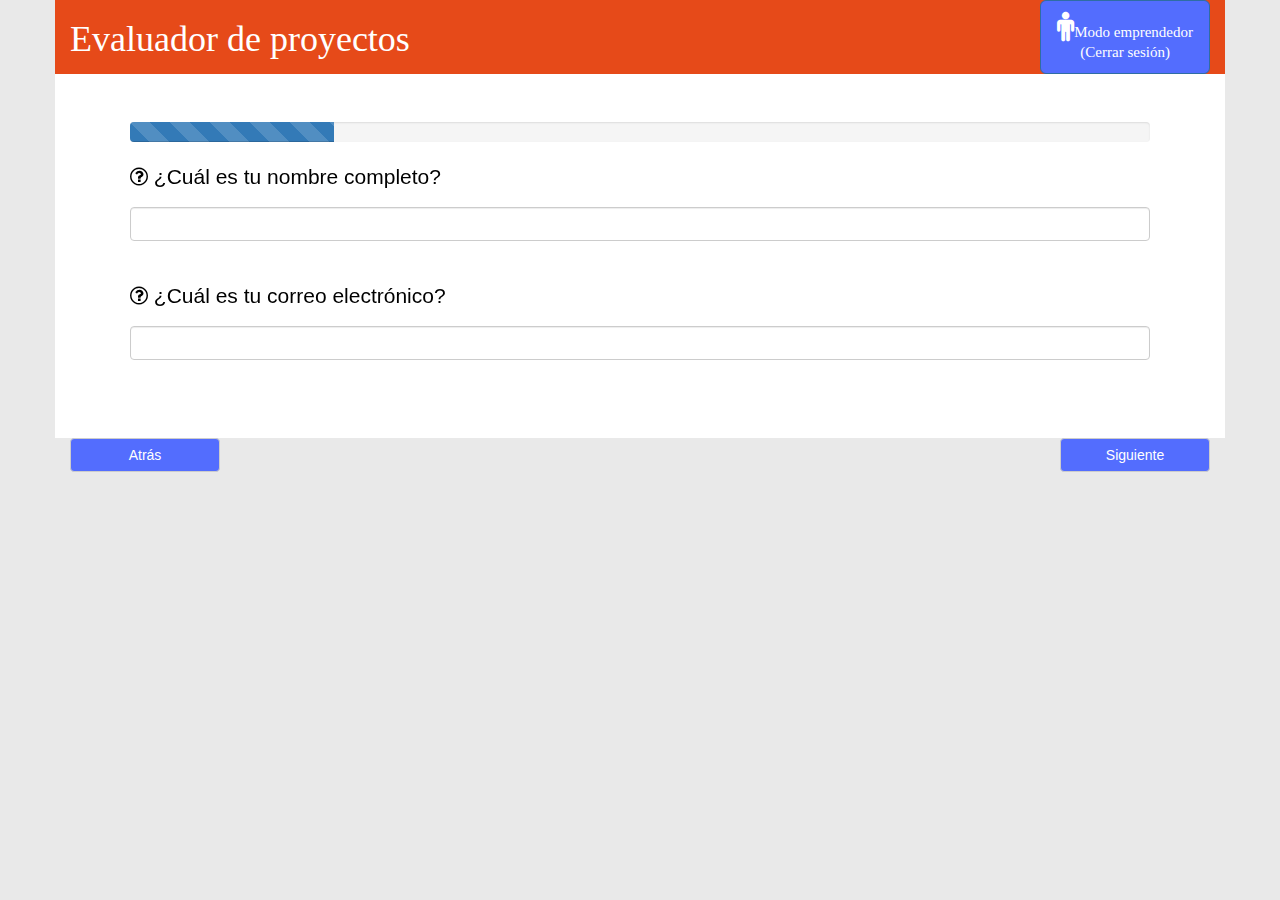
==== emprendedor.html @ 3528b1d4 "index style" ====
<!DOCTYPE html>
<html lang="en">
<head>
    <meta charset="UTF-8">
    <meta http-equiv="X-UA-Compatible" content="IE=edge">
    <meta name="viewport" content="width=device-width, initial-scale=1">
    <title>Emprendedor</title>

    <!-- Bootstrap -->
    <link href="css/bootstrap.min.css" rel="stylesheet">
    <script src="https://oss.maxcdn.com/libs/html5shiv/3.7.0/html5shiv.js"></script>
    <script src="https://oss.maxcdn.com/libs/respond.js/1.4.2/respond.min.js"></script>

    <!-- Awesome -->
    <link rel="stylesheet" href="css/font-awesome.min.css">

    <!--This project -->
    <link rel="stylesheet" href="css/style.css">
</head>
<body style="background-color: #E9E9E9">

    <div class="container">

        <!--Cabecera de la pagina-->
        <div class="row style-header">

            <div class="col-md-6">
                <h1>Evaluador de proyectos</h1>
            </div>

            <div class="col-md-6">
                <a class="btn btn-primary btn-lg style-background-secundary" href="index.html" role="button" style="float: right;
                    font-size: 15px">
                    <i class="fa fa-male fa-2x" aria-hidden="true"></i>Modo emprendedor <br> (Cerrar sesión)
                </a>

            </div>

        </div>
        <!--Fin de cabecera de la pagina-->

        <!--Slider de preguntas-->
        <div class="row style-background-white">
            <div class="col-md-12">
                <!--Inicio jumbotron-->
                <div class="jumbotron style-background-white">
                    <div id="myCarousel" class="carousel slide" data-interval="false" >
                        <!-- Carousel items -->
                        <div class="carousel-inner">

                            <div class="active item">
                                <!--Barra de progreso-->
                                <div class="progress">
                                    <div class="progress-bar progress-bar-striped active" role="progressbar"
                                         aria-valuenow="45" aria-valuemin="0" aria-valuemax="100" style="width: 20%">
                                        <span class="sr-only">20% Complete</span>
                                    </div>
                                </div>
                                <!--Pregunta 1-->
                                <div>
                                    <p class="style-questions">
                                        <i class="fa fa-question-circle-o" aria-hidden="true"></i>
                                        ¿Cuál es tu nombre completo?
                                    </p>
                                </div>

                                <div>
                                    <input type="text" class="form-control">
                                </div>

                                <!--Pregunta 2-->
                                <div style="margin-top: 40px">
                                    <p class="style-questions">
                                        <i class="fa fa-question-circle-o" aria-hidden="true"></i>
                                        ¿Cuál es tu correo electrónico?
                                    </p>
                                </div>

                                <div>
                                    <input type="text" class="form-control">
                                </div>

                            </div>


                            <!--Segundo item del carousel-->
                            <div class="item">
                                    <!--Barra de progreso-->
                                    <div class="progress">
                                        <div class="progress-bar progress-bar-striped active" role="progressbar"
                                             aria-valuenow="45" aria-valuemin="0" aria-valuemax="100" style="width: 40%">
                                            <span class="sr-only">40% Complete</span>
                                        </div>
                                    </div>
                                    <!--Pregunta 3-->
                                    <div>
                                        <p class="style-questions">
                                            <i class="fa fa-question-circle-o" aria-hidden="true"></i>
                                            ¿Cuál es el nombre del proyecto?
                                        </p>
                                    </div>

                                    <div>
                                        <input type="text" class="form-control">
                                    </div>

                                    <!--Pregunta 4-->
                                    <div style="margin-top: 40px">
                                        <p class="style-questions">
                                            <i class="fa fa-question-circle-o" aria-hidden="true"></i>
                                            ¿Está asociado a alguna empresa?
                                        </p>
                                    </div>

                                    <div>
                                        <p>
                                            <input type="radio" id="yes">Sí<br>
                                            <input type="radio" id="no">No<br>
                                        </p>
                                    </div>

                            </div>


                            <!--Tercer item del carousel-->
                            <div class="item">
                                <!--Barra de progreso-->
                                <div class="progress">
                                    <div class="progress-bar progress-bar-striped active" role="progressbar"
                                         aria-valuenow="45" aria-valuemin="0" aria-valuemax="100" style="width: 60%">
                                        <span class="sr-only">60% Complete</span>
                                    </div>
                                </div>
                                <!--Pregunta 5-->
                                <div>
                                    <p class="style-questions">
                                        <i class="fa fa-question-circle-o" aria-hidden="true"></i>
                                        ¿Con qué tema se relaciona tu proyecto?
                                    </p>
                                </div>
                                <div class="dropdown">
                                    <button class="btn btn-default dropdown-toggle" type="button" id="dropdownMenu1" data-toggle="dropdown" aria-haspopup="true" aria-expanded="true">
                                        Agua
                                        <span class="caret"></span>
                                    </button>
                                    <ul class="dropdown-menu" aria-labelledby="dropdownMenu1">
                                        <li><a href="#">Energías renovables</a></li>
                                        <li><a href="#">Salud</a></li>
                                        <li><a href="#">Educación</a></li>
                                        <li><a href="#">Alimentación</a></li>
                                    </ul>
                                </div>

                                <!--Pregunta 6-->
                                <div style="margin-top: 40px">
                                    <p class="style-questions">
                                        <i class="fa fa-question-circle-o" aria-hidden="true"></i>
                                        ¿Qué beneficios brinda tu proyecto a la sociedad?
                                    </p>
                                </div>

                                <div>
                                    <p><input type="text" class="form-control"></p>
                                </div>
                            </div>

                            <!--Cuarto item del carousel-->
                            <div class="item">
                                <!--Barra de progreso-->
                                <div class="progress">
                                    <div class="progress-bar progress-bar-striped active" role="progressbar"
                                         aria-valuenow="45" aria-valuemin="0" aria-valuemax="100" style="width: 80%">
                                        <span class="sr-only">80% Complete</span>
                                    </div>
                                </div>
                                <!--Pregunta 7-->
                                <div>
                                    <p class="style-questions">
                                        <i class="fa fa-question-circle-o" aria-hidden="true"></i>
                                        ¿Qué consideras innovador en tu proyecto?
                                    </p>
                                </div>
                                <div>
                                    <input type="text" class="form-control">
                                </div>

                                <!--Pregunta 8-->
                                <div style="margin-top: 40px">
                                    <p class="style-questions">
                                        <i class="fa fa-question-circle-o" aria-hidden="true"></i>
                                        ¿Describe brevemente tu proyecto?
                                    </p>
                                </div>

                                <div>
                                    <p><input type="text" class="form-control" style="height: 100px"></p>
                                </div>
                            </div>

                            <!--Quinto item del carousel-->
                            <div class="item">
                                <!--Barra de progreso-->
                                <div class="progress">
                                    <div class="progress-bar progress-bar-striped active" role="progressbar"
                                         aria-valuenow="45" aria-valuemin="0" aria-valuemax="100" style="width: 100%">
                                        <span class="sr-only">100% Complete</span>
                                    </div>
                                </div>
                                <!--Pregunta 9-->
                                <div>
                                    <p class="style-questions">
                                        <i class="fa fa-question-circle-o" aria-hidden="true"></i>
                                        ¿Qué problemática resuelve tu proyecto?
                                    </p>
                                </div>
                                <div>
                                    <input type="text" class="form-control">
                                </div>

                                <!--Pregunta 10-->
                                <div style="margin-top: 40px">
                                    <p class="style-questions">
                                        <i class="fa fa-question-circle-o" aria-hidden="true"></i>
                                        ¿Cuál es tu ventaja competitiva?
                                    </p>
                                </div>

                                <div>
                                    <p><input type="text" class="form-control" style="height: 100px"></p>
                                </div>

                                <div style="margin-top: 50px">
                                    <a href="index.html"><button type="button" class="btn btn-default style-button-next"
                                               data-slide="next" id="finalizar">Finalizar</button></a>
                                </div>
                            </div>

                        </div><!--Fin carouser items-->
                    </div> <!-- carousel -->
                </div><!--FIn jumbotron-->
            </div>
        </div>

        <div class="row">
            <div class="col-md-12">
                <button type="button" href="#myCarousel" class="btn btn-default style-button-prev" data-slide="prev">Atrás</button>
                <button type="button" href="#myCarousel" class="btn btn-default style-button-next" data-slide="next">Siguiente</button>
            </div>
        </div>

    </div>



    <!-- jQuery (necessary for Bootstrap's JavaScript plugins) -->
    <script src="js/jquery.js"></script>

    <!-- Include all compiled plugins (below), or include individual files as needed -->
    <script src="js/bootstrap.min.js"></script>
    <script type="text/javascript">
        var radioYes = document.getElementById('yes');
        var radioNO = document.getElementById('no');

        radioYes.onclick = function () {
            if(radioNO.checked == true){
                radioYes.checked = true;
                radioNO.checked = false;
            }else{
                radioYes.checked = true;
            }
        };

        radioNO.onclick = function () {
            if(radioYes.checked == true){
                radioYes.checked = false;
                radioNO.checked = true;
            }else {
                radioNO.checked = true;
            }
        };
    </script>
</body>
</html>
---- css/style.css ----
body{
    color: #000000;}

.style-primary-color{
    color: #E64A19;

}

.style-secundary-color{
    color: #536DFE;
}

.style-background-black{
    background: #000000;
}

.style-background-white{
    background: #ffffff;
}

.style-background-primary{
    background-color: #E64A19;
}

.style-background-secundary{
    background-color: #536DFE;;
}

.style-header{
    background-color: #E64A19;
    color: #ffffff;
    font-family: "Courier 10 Pitch";
}

.style-questions{
    color: #000000;
    font-family: Arial;
    font-size: 30px;
}

.style-button-prev{
    width: 150px;
    background-color: #536DFE;
    color: #ffffff;
    float:left;
}

.style-button-next{
    width: 150px;
    background-color: #536DFE;
    color: #ffffff;
    float:right;
}
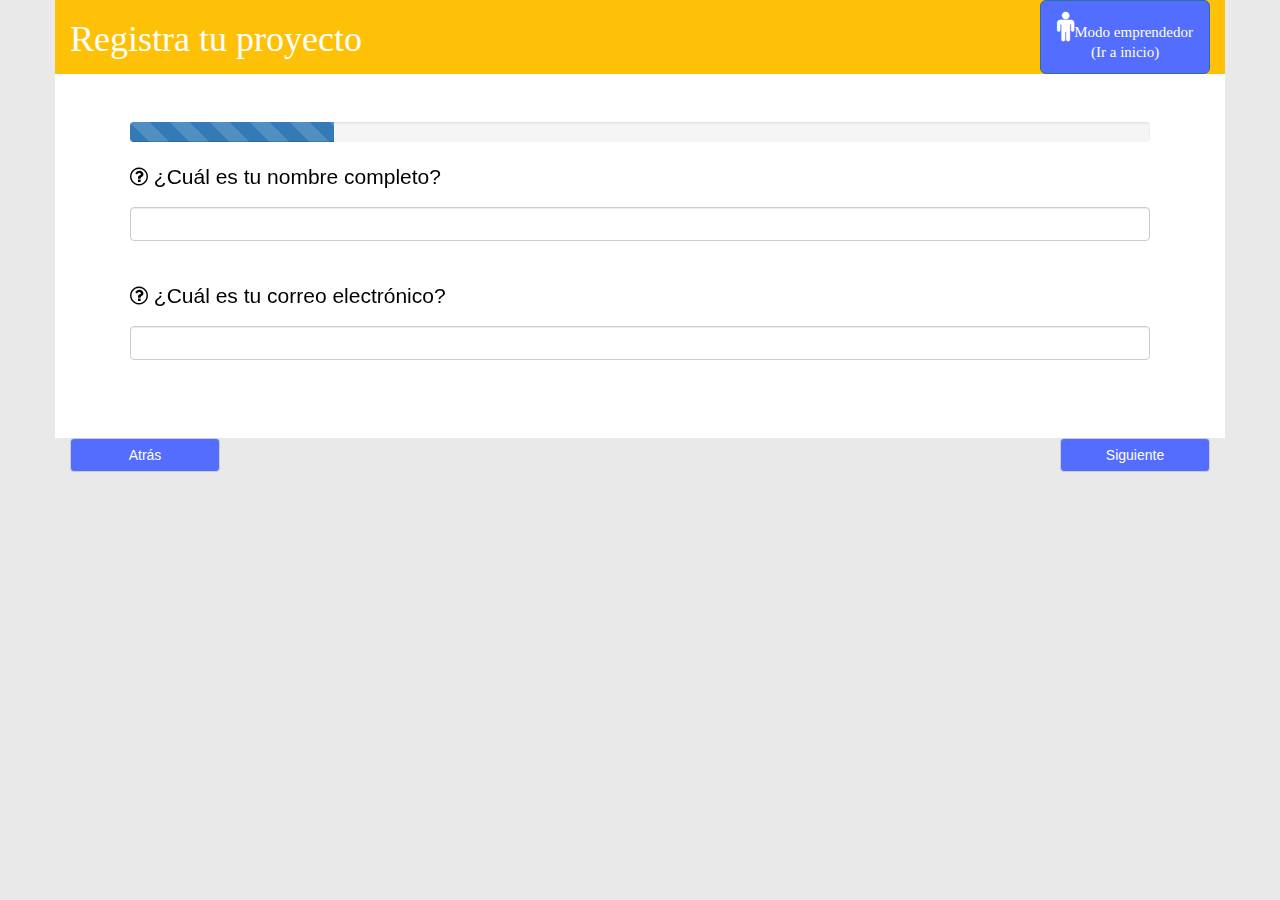
==== commit d140aeb3: "new design" ====
--- a/emprendedor.html
+++ b/emprendedor.html
@@ -25,13 +25,13 @@
         <div class="row style-header">
 
             <div class="col-md-6">
-                <h1>Evaluador de proyectos</h1>
+                <h1>Registra tu proyecto</h1>
             </div>
 
             <div class="col-md-6">
                 <a class="btn btn-primary btn-lg style-background-secundary" href="index.html" role="button" style="float: right;
                     font-size: 15px">
-                    <i class="fa fa-male fa-2x" aria-hidden="true"></i>Modo emprendedor <br> (Cerrar sesión)
+                    <i class="fa fa-male fa-2x" aria-hidden="true"></i>Modo emprendedor <br> (Ir a inicio)
                 </a>
 
             </div>
@@ -229,6 +229,13 @@
                                     <p><input type="text" class="form-control" style="height: 100px"></p>
                                 </div>
 
+                                <div style="margin-top: 40px">
+                                    <p>Sube un video donde expliques tu proyecto (máximo 70 segundos)</p>
+                                </div>
+                                <div style="margin-top: 10px">
+                                    <input type="file" size="20">
+                                </div>
+
                                 <div style="margin-top: 50px">
                                     <a href="index.html"><button type="button" class="btn btn-default style-button-next"
                                                data-slide="next" id="finalizar">Finalizar</button></a>
@@ -247,6 +254,7 @@
                 <button type="button" href="#myCarousel" class="btn btn-default style-button-next" data-slide="next">Siguiente</button>
             </div>
         </div>
+
 
     </div>
 
--- a/css/style.css
+++ b/css/style.css
@@ -26,8 +26,12 @@
     background-color: #536DFE;;
 }
 
+.style-background-gray{
+    background-color: #E9E9E9;
+}
+
 .style-header{
-    background-color: #E64A19;
+    background-color: #ffc107;
     color: #ffffff;
     font-family: "Courier 10 Pitch";
 }
@@ -50,4 +54,17 @@
     background-color: #536DFE;
     color: #ffffff;
     float:right;
+}
+
+.style-button-begin{
+    font-family: "Century Schoolbook L";
+    font-size: 30px;
+    color: #ffffff;
+    background-color: #4CAF50
+}
+
+.style-button-evaluador{
+    background-color: #560087;
+    color: #ffffff;
+    font-size: 25px;
 }